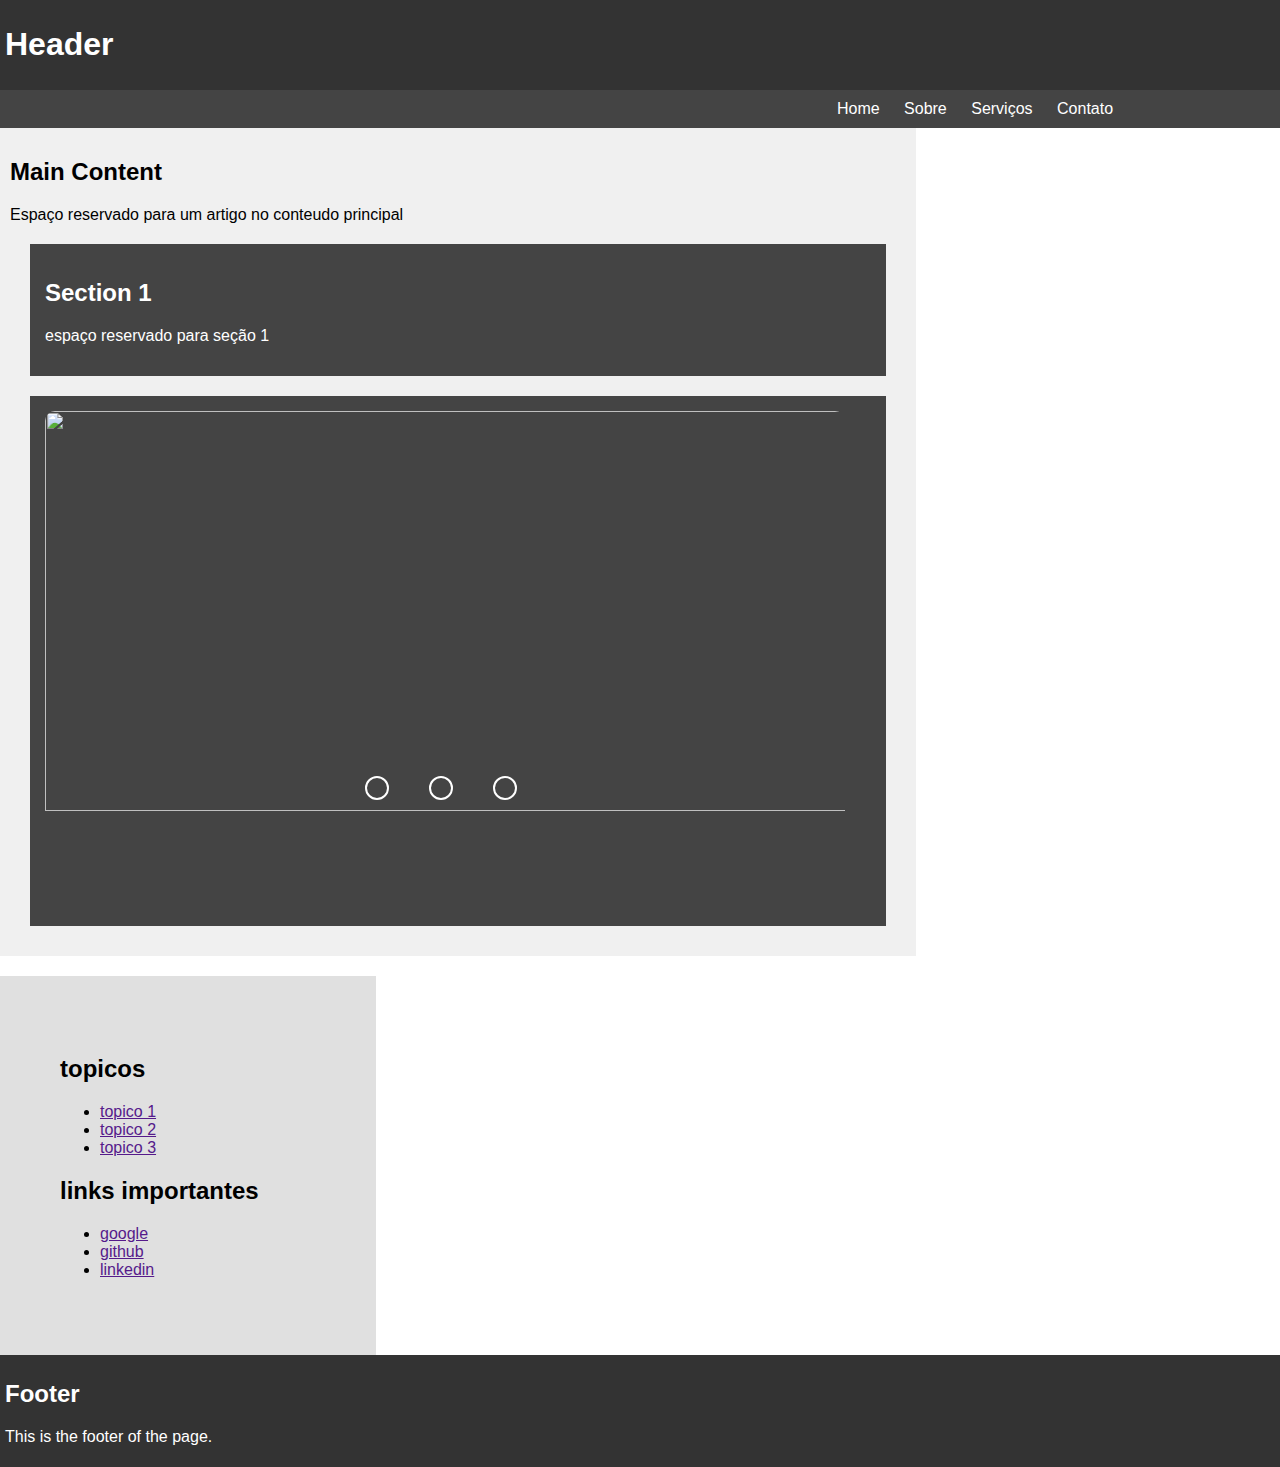
==== index.html @ 8846331f "Ajustes no projeto" ====
<html lang="pt-br">
<head>
    <meta charset="UTF-8">
    <meta name="viewport" content="width=device-width, initial-scale=1.0">
    <title>Exemplo de Tag Aside</title>
    <link rel="stylesheet" href="style.css">
</head>
<body>
    <header>
        <h1>Header</h1>
    </header>
    <nav>
        <ul>
            <li class="home1"><a href="#">Home</a></li>
            <li class="sobre1"><a href="#">Sobre</a></li>
            <li class="Serviços1"><a href="#">Serviços</a></li>
            <li class="contato1"><a href="contatoindex.html">Contato</a></li>
        </ul>
    </nav>
    <main>
        <h2>Main Content</h2>
        <p>Espaço reservado para um artigo no conteudo principal </p>
        <section class="section">
            <h2>Section 1</h2>
            <p>espaço reservado para seção 1</p>
        </section>
        
            <section>
                <div class="slider">
    
                    <div class="slides">
                        <input type="radio" name="radio-btn" id="radio1">
                        <input type="radio" name="radio-btn" id="radio2">
                        <input type="radio" name="radio-btn" id="radio3">
    
                        <div class="slide first">
                            <img src="https://files.tecnoblog.net/wp-content/uploads/2022/09/stable-diffusion-imagem.jpg"
                                alt="">
                        </div>
                        <div class="slide">
                            <img src="https://encrypted-tbn0.gstatic.com/images?q=tbn:ANd9GcQOJtnAOvFTDSlExfgQj6SSQEikplOFnXcSjfclzr5T6zZUbYyLdVIoFgIL5ZjV43XNwLA&usqp=CAU" alt="">
                        </div>
                        <div class="slide">
                            <img src="https://s2-valor.glbimg.com/liAB8foTKQQ29eBML_Aoehi_rL4=/0x144:1024x1024/888x0/smart/filters:strip_icc()/i.s3.glbimg.com/v1/AUTH_63b422c2caee4269b8b34177e8876b93/internal_photos/bs/2023/a/N/DEIdeDR6KhCixtkhVPIQ/anastronautridingahorseinaphotorealisticstyle6.jpg" alt="">
                        </div>
                    </div>
    
                    <div class="navigation-bar">
                        <label class="manual-btn" for="radio1"></label>
                        <label class="manual-btn" for="radio2"></label>
                        <label class="manual-btn" for="radio3"></label>
                    </div>
    
                </div>
            </section>
        </section>


    </main>
    <aside>
        <h2>topicos</h2>
        <ul>
            <li class="menuia"><a href="">topico 1</a></li>
            <li class="menuia"><a href="">topico 2</a></li>
            <li class="menuia"><a href="">topico 3</a></li>
        </ul>
        <h2>links importantes</h2>
        <ul>
            <li class="menuia"><a href="">google</a></li>
            <li class="menuia"><a href="">github</a></li>
            <li class="menuia"><a href="">linkedin</a></li>
        </ul>
    </aside>
    <footer>
        <h2>Footer</h2>
        <p>This is the footer of the page.</p>
    </footer>
</body>
</html>
---- style.css ----
nav {
    background-color: #444;
    color: #fff;
    padding: 10px;
    text-align: center;
}
nav ul {
    list-style-type: none;
    margin: 0;
    padding: 0;
    margin-left: 690px
}
nav ul li {
    display: inline;
    margin-right: 20px;
   
}
nav ul li a {
    color: #fff;
    text-decoration: none;
}

body {
    font-family: Arial, sans-serif;
    margin: 0;
    padding: 0;
}
header, footer {
    background-color: #333;
    color: #fff;
    padding: 5px;
}
main, aside {
    display: inline-block;
    vertical-align: top;
    width: 45%;
    padding: 10px;
}
main {
    background-color: #f0f0f0;
    width: 70%;
}
aside {
    padding: 60px;
    background-color: #e0e0e0;
    width: 20%;
    margin-top: 20px;
}

section {
    background-color: #444;
    color: white;
    padding: 15px;
    margin: 20px;
}
@media only screen and (max-width: 600px) {
    main, aside {
        display: block;
        width: 20%;
    }

hr{
    padding: 15px;
    color: white;
}
}

.menu-aside{
    padding: 15px;
    padding-left: 5px;
}

.item-aside{
    padding: 10px;
}

.menu-section{
    background-color: blue;
}

.menu-item-aside{
    padding: 10px;
}

.slider{
    width: 800px;
    height: 500px;
    overflow: hidden;
    border-radius: 10px;
    text-align: center;
}



.navigation-bar{
    display: flex;
    position: relative;
    bottom: 35px;
    left: 90%;
    transform: translate(-50%);
}

input{
    display: none;
}

.manual-btn{
    border: 2px solid #fff;
    padding: 10px;
    border-radius: 30px;
    cursor: pointer;
    position: relative;
}

.manual-btn:not(:last-child){
    margin-right: 40px;
}

.manual-btn:hover{
    background: #fff;
    transition: 0.4s;
}

.slides{
    display: flex;
    width: 400%;
    height: 80%;
}

.slide{
    width: 33.33%;
    transition: 0.5s;
}

.slide img{
    width: 100%;
    height: 100%;
}

#radio1:checked ~ .first{
    margin-left: 0;
}

#radio2:checked ~ .first{
    margin-left: -33.333%;
}

#radio3:checked ~ .first{
    margin-left: -66.66%;
}

.altura-asisde{
    width: 110%;
}









@media only screen and (max-width: 600px) {
    main, aside {
        display: block;
        width: 100%;
    }
}
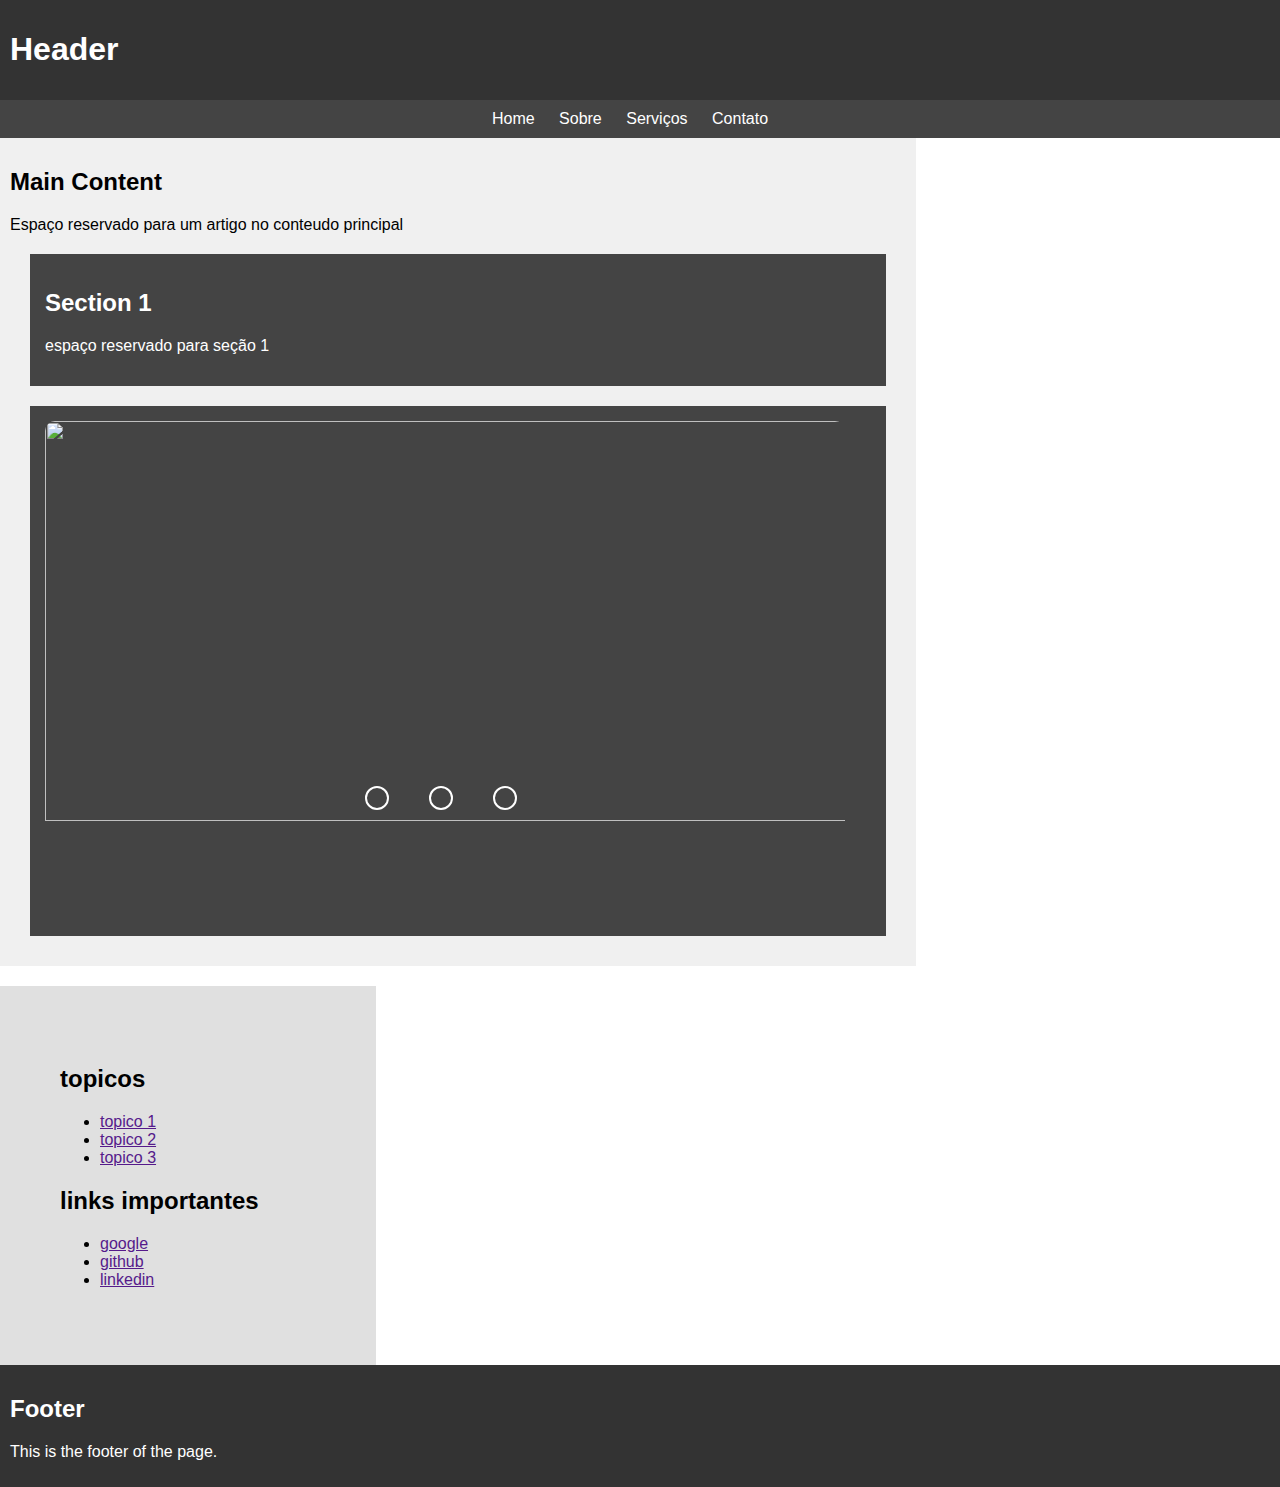
==== commit fc745a34: "Tabela implementada" ====
--- a/index.html
+++ b/index.html
@@ -2,7 +2,7 @@
 <head>
     <meta charset="UTF-8">
     <meta name="viewport" content="width=device-width, initial-scale=1.0">
-    <title>Exemplo de Tag Aside</title>
+    <title>home</title>
     <link rel="stylesheet" href="style.css">
 </head>
 <body>
@@ -13,8 +13,8 @@
         <ul>
             <li class="home1"><a href="#">Home</a></li>
             <li class="sobre1"><a href="#">Sobre</a></li>
-            <li class="Serviços1"><a href="#">Serviços</a></li>
-            <li class="contato1"><a href="contatoindex.html">Contato</a></li>
+            <li class="Serviços1"><a href="servicos_index.html">Serviços</a></li>
+            <li class="contato1"><a href="contato_index.html">Contato</a></li>
         </ul>
     </nav>
     <main>
--- a/style.css
+++ b/style.css
@@ -1,7 +1,3 @@
-
-
-
-
 
 
 nav {
@@ -14,7 +10,6 @@
     list-style-type: none;
     margin: 0;
     padding: 0;
-    margin-left: 690px
 }
 nav ul li {
     display: inline;
@@ -34,7 +29,7 @@
 header, footer {
     background-color: #333;
     color: #fff;
-    padding: 5px;
+    padding: 10px;
 }
 main, aside {
     display: inline-block;
@@ -159,14 +154,6 @@
     width: 110%;
 }
 
-
-
-
-
-
-
-
-
 @media only screen and (max-width: 600px) {
     main, aside {
         display: block;
